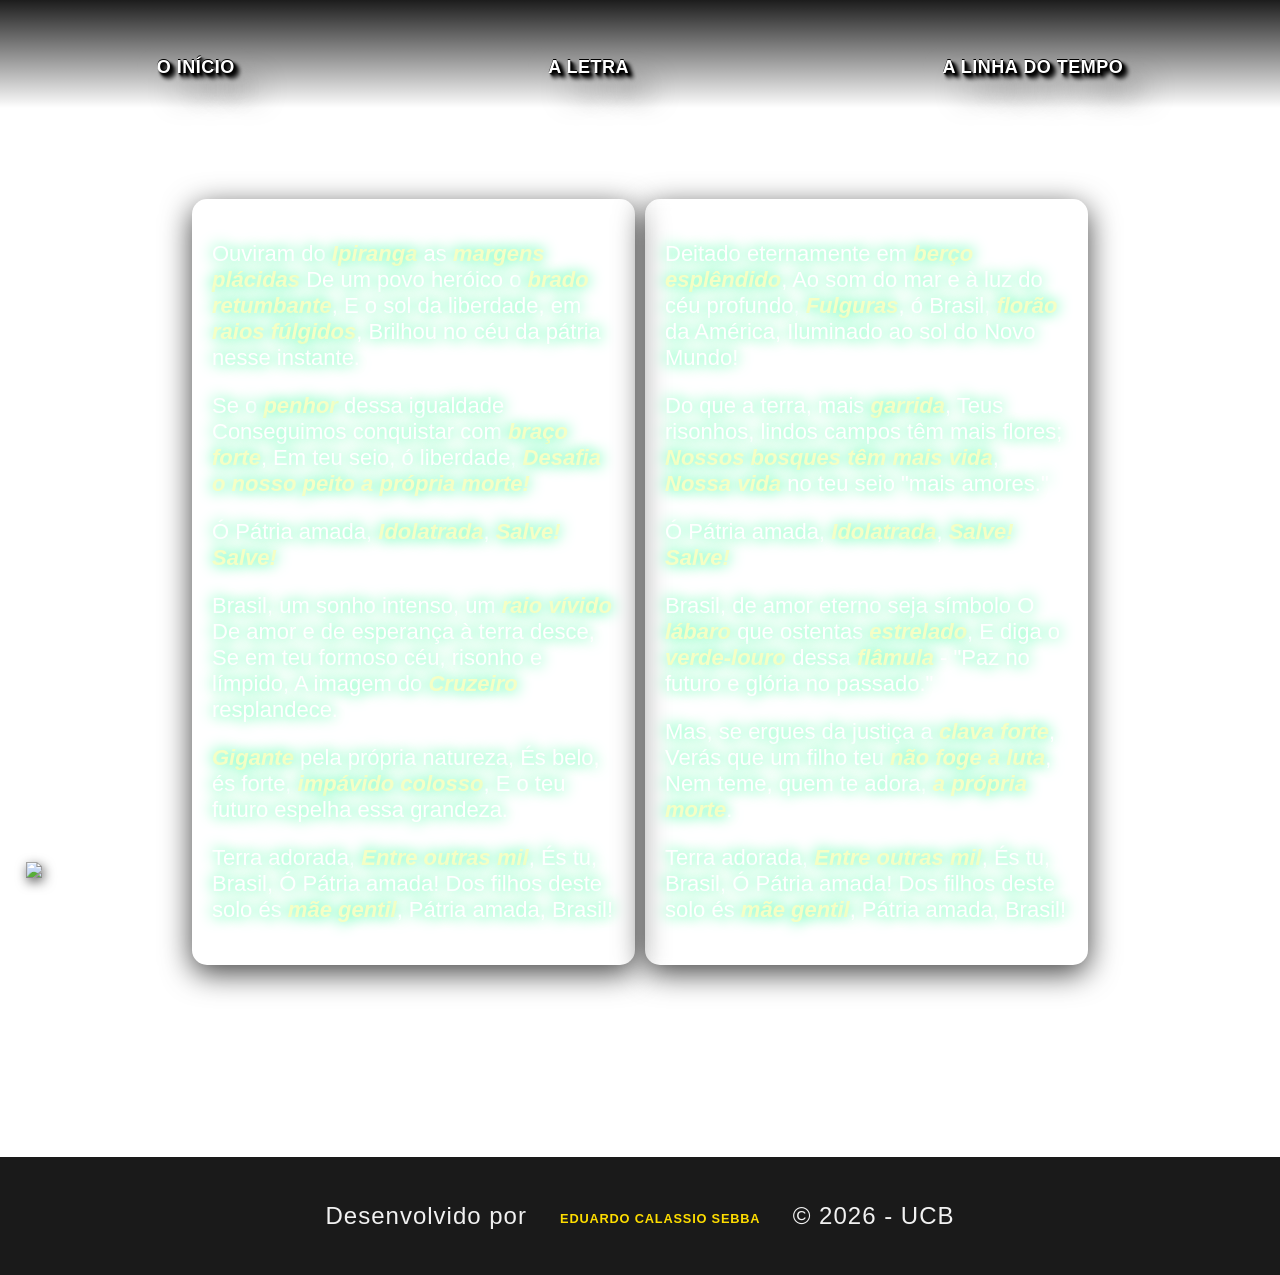
==== hinoletra.html @ aea3772c "first commit" ====
<!DOCTYPE html>
<html lang="en">

<head>
    <meta charset="UTF-8">
    <meta name="viewport" content="width=device-width, initial-scale=1.0">
    <title>Document</title>
    <link rel="stylesheet" href="hinoletra.css">
    <script src="hino.js" defer></script>
</head>

<body>

    <a href="index.html" class="logo-link">
        <img src="images/logo.png" class="logo">
    </a>


    <div class="wrapper">


        <main>

            <nav>
                <a href="index.html">O início</a>
                <a href="hinoletra.html">A letra</a>
                <a href="timeline.html">A linha do tempo</a>
            </nav>

            <section class="module content">

                <div class="container">
                    <p> Ouviram do <span class="destaque"
                            data-significado="Dom Pedro I estava em viagem de Santos para a capital paulista. Ele parou às margens do riacho para descansar e resolver problemas intestinais quando recebeu as cartas de Portugal que exigiam sua volta e a revogação de medidas brasileiras. Ali mesmo, ele decidiu pelo rompimento.">Ipiranga</span>
                        as <span class="destaque"
                            data-significado="Joaquim Osório Duque-Estrada usou essa expressão para criar um contraste dramático. Ele apresenta um cenário de paz absoluta (margens plácidas) que é subitamente interrompido por um som retumbante (o brado heróico).">margens
                            plácidas</span>
                        De um povo heróico o <span class="destaque"
                            data-significado="O Brado Retumbante simboliza a coragem e o impacto da decisão de Pedro I. Foi o som que ecoou o desejo de liberdade de um povo que já se sentia heróico.">brado
                            retumbante</span>,
                        E o sol da liberdade, em <span class="destaque"
                            data-significado="Os Raios Fúlgidos representam o brilho da nova nação que surgia. É a imagem de um sol que nasce para iluminar um país agora livre, destacando a esperança e a glória desse novo começo.">raios
                            fúlgidos</span>,
                        Brilhou no céu da pátria nesse instante.
                    </p>
                    <p> Se o <span class="destaque"
                            data-significado="No hino, penhor não é uma dívida, mas uma garantia. O autor afirma que a liberdade que conquistamos através da nossa força é a prova real e a garantia de que somos um povo igualitário e soberano.">penhor</span>
                        dessa igualdade
                        Conseguimos conquistar com <span class="destaque"
                            data-significado="Simboliza o esforço e a valentia do povo brasileiro. Representa a ideia de que a nossa soberania não foi recebida passivamente, mas sim conquistada através da luta e da força de vontade de quem defende a própria terra.">braço
                            forte</span>,
                        Em teu seio, ó liberdade,
                        <span class="destaque"
                            data-significado="Este trecho exalta a coragem extrema. Significa que o patriotismo brasileiro é tão intenso que o cidadão está disposto a enfrentar qualquer perigo, inclusive a morte, para garantir que o Brasil continue livre e forte. É o símbolo do sacrifício em nome da liberdade.">Desafia
                            o nosso peito a própria morte!</span>
                    </p>
                    <p>
                        Ó Pátria amada,
                        <span class="destaque"
                            data-significado="Indica uma devoção profunda e um amor que vai além do comum. Representa o Brasil como um símbolo sagrado para seu povo, alguém que merece ser defendido e exaltado acima de tudo.">Idolatrada</span>,
                        <span class="destaque"
                            data-significado="Uma saudação solene que deseja vida longa e glória à nação. É o momento em que o povo reconhece a soberania do Brasil e o saúda com o máximo respeito e alegria.">Salve!
                            Salve!</span>
                    </p>
                    <p>
                        Brasil, um sonho intenso, um <span class="destaque"
                            data-significado="Representa a luz intensa e persistente da liberdade. É a ideia de que a autonomia do Brasil é uma força viva e brilhante que reside no coração da pátria, servindo de guia e inspiração constante.">raio
                            vívido</span>
                        De amor e de esperança à terra desce,
                        Se em teu formoso céu, risonho e límpido,
                        A imagem do <span class="destaque"
                            data-significado="Refere-se à constelação do Cruzeiro do Sul. No hino, simboliza a luz que guia a nação e a presença do Brasil no firmamento. É uma referência direta à bandeira nacional, indicando que o país é iluminado e protegido por este símbolo celestial.">Cruzeiro</span>
                        resplandece.
                    </p>
                    <p>
                        <span class="destaque"
                            data-significado="Exalta a grandeza territorial do Brasil. Diferente de outras nações, o Brasil possui uma força que vem de sua própria terra e recursos naturais. É o reconhecimento de um país vasto, destinado a ser uma potência por sua própria estrutura física e coragem (impavidez).">Gigante</span>
                        pela própria natureza,
                        És belo, és forte, <span class="destaque"
                            data-significado="Descreve o Brasil como um gigante que não conhece o medo. Impávido é quem não se abala, e Colosso é algo de dimensões monumentais. Juntos, os termos representam a força inabalável e a coragem da nação brasileira diante do tempo e da história.">impávido
                            colosso</span>,
                        E o teu futuro espelha essa grandeza.
                    </p>
                    <p>
                        Terra adorada,
                        <span class="destaque"
                            data-significado="Representa a escolha e a singularidade do Brasil. O autor afirma que, mesmo em um mundo repleto de inúmeras outras nações (outras mil), o Brasil se destaca como a única pátria verdadeiramente amada e especial para os seus filhos. É o símbolo da preferência absoluta do brasileiro por sua terra.">Entre
                            outras mil</span>,
                        És tu, Brasil,
                        Ó Pátria amada!
                        Dos filhos deste solo és <span class="destaque"
                            data-significado="Uma metáfora que personifica o Brasil como uma mãe acolhedora e generosa. Representa a terra que protege e sustenta seus cidadãos, criando um laço de fraternidade entre todos os brasileiros. É o símbolo máximo do acolhimento e do amor à pátria.">mãe
                            gentil</span>,
                        Pátria amada,
                        Brasil!
                    </p>
                </div>
                <div class="container1">
                    <p>
                        Deitado eternamente em <span class="destaque"
                            data-significado="Uma metáfora para a beleza natural e a tranquilidade geográfica do Brasil. Representa a nação repousando sobre uma terra magnífica, cercada pelo mar e protegida por um céu vasto, simbolizando um país que nasceu em um lugar privilegiado e seguro.">berço
                            esplêndido</span>,
                        Ao som do mar e à luz do céu profundo,
                        <span class="destaque"
                            data-significado="Vem do verbo fulgurar. Significa brilhar intensamente ou destacar-se pela própria luz. No hino, é um elogio ao Brasil, afirmando que o país resplandece e se destaca com glória entre todas as outras nações da América.">Fulguras</span>,
                        ó Brasil, <span class="destaque"
                            data-significado="Um termo da arquitetura que designa um ornamento em forma de flor colocado no ponto mais alto de uma construção ou em coroas. No hino, simboliza que o Brasil é a parte mais bela e preciosa de todo o continente americano — a joia que o coroa.">florão</span>
                        da América,
                        Iluminado ao sol do Novo Mundo!
                    </p>
                    <p>
                        Do que a terra, mais <span class="destaque"
                            data-significado="Significa elegante, vistosa e ricamente colorida. No hino, esse adjetivo é usado para exaltar a beleza da natureza brasileira, descrevendo-a como uma terra vibrante, cheia de cores e encantos naturais que resplandecem sob a luz do sol.">garrida</span>,
                        Teus risonhos, lindos campos têm mais flores;
                        <span class="destaque"
                            data-significado="É uma citação da Canção do Exílio, de Gonçalves Dias. O hino utiliza esses versos para exaltar a exuberância da natureza brasileira e reafirmar que a vida no Brasil é mais rica em afetos e belezas do que em qualquer outro lugar. É a união da poesia com o patriotismo.">Nossos
                            bosques têm mais vida</span>,
                        <span class="destaque"
                            data-significado="Reforça o laço afetivo entre o povo e a terra. Indica que o Brasil não é apenas um lugar geográfico, mas o espaço onde os sentimentos humanos e as relações sociais florescem com mais força e alegria do que em qualquer outra parte do mundo.">Nossa
                            vida</span> no teu seio "mais amores."
                    </p>
                    <p>
                        Ó Pátria amada,
                        <span class="destaque"
                            data-significado="Indica uma devoção profunda e um amor que vai além do comum. Representa o Brasil como um símbolo sagrado para seu povo, alguém que merece ser defendido e exaltado acima de tudo.">Idolatrada</span>,
                        <span class="destaque"
                            data-significado="Uma saudação solene que deseja vida longa e glória à nação. É o momento em que o povo reconhece a soberania do Brasil e o saúda com o máximo respeito e alegria.">Salve!
                            Salve!</span>
                    </p>
                    <p>
                        Brasil, de amor eterno seja símbolo
                        O <span class="destaque"
                            data-significado="Sinônimo de estandarte ou bandeira. No hino, representa a Bandeira Nacional sendo saudada como um símbolo de glória e vitória. Chamar a bandeira de "
                            lábaro festivo" exalta sua beleza e a importância que ela tem como guia e orgulho de todos
                            os brasileiros.">lábaro</span> que ostentas <span class="destaque"
                            data-significado="Uma forma poética de se referir à Bandeira Nacional. Estrelado destaca as estrelas no círculo azul, que representam os estados brasileiros e o céu da Proclamação da República, enquanto Pavilhão é um termo solene para bandeira. Simboliza a união e a grandeza do Brasil sob o céu do Cruzeiro do Sul.">estrelado</span>,
                        E diga o <span class="destaque"
                            data-significado="Uma forma poética de descrever as cores da bandeira (verde e amarelo). O termo louro faz referência às coroas de louros usadas por heróis vitoriosos na história, simbolizando que o Brasil é uma nação triunfante, nobre e destinada à glória.">verde-louro</span>
                        dessa <span class="destaque"
                            data-significado="Um termo poético e solene para bandeira ou estandarte. Refere-se à Bandeira Nacional como um símbolo vivo que tremula ao vento, representando a mensagem de paz e a história de glória do povo brasileiro.">flâmula</span>
                        - "Paz no futuro e glória no passado."
                    </p>
                    <p>
                        Mas, se ergues da justiça a <span class="destaque"
                            data-significado="Uma metáfora para o poder de defesa e a força da justiça brasileira. Representa que, embora o Brasil seja um país pacífico, ele possui a força necessária (a clava) para proteger sua liberdade e seus direitos caso seja necessário lutar.">clava
                            forte</span>,
                        Verás que um filho teu <span class="destaque"
                            data-significado="Simboliza a coragem e a determinação do povo brasileiro. Afirma que o cidadão é leal à sua terra e está disposto a enfrentar qualquer adversidade ou sacrifício para defender a honra e a soberania do Brasil, não recuando diante de desafios.">não
                            foge à luta</span>,
                        Nem teme, quem te adora, <span class="destaque"
                            data-significado="Representa o sacrifício supremo e a coragem inabalável. No hino, simboliza que o amor pela pátria e a defesa da liberdade são valores tão elevados que superam o temor pela perda da vida, reafirmando o compromisso eterno do brasileiro com a sua terra.">a
                            própria morte</span>.
                    </p>
                    <p>
                        Terra adorada,
                        <span class="destaque"
                            data-significado="Representa a escolha e a singularidade do Brasil. O autor afirma que, mesmo em um mundo repleto de inúmeras outras nações (outras mil), o Brasil se destaca como a única pátria verdadeiramente amada e especial para os seus filhos. É o símbolo da preferência absoluta do brasileiro por sua terra.">Entre
                            outras mil</span>,
                        És tu, Brasil,
                        Ó Pátria amada!
                        Dos filhos deste solo és <span class="destaque"
                            data-significado="Uma metáfora que personifica o Brasil como uma mãe acolhedora e generosa. Representa a terra que protege e sustenta seus cidadãos, criando um laço de fraternidade entre todos os brasileiros. É o símbolo máximo do acolhimento e do amor à pátria.">mãe
                            gentil</span>,
                        Pátria amada,
                        Brasil!
                    </p>
                </div>
            </section>

            <footer class="footer">

                <p>Desenvolvido por <strong>Eduardo Calassio Sebba</strong> &copy; 2026 - UCB</p>
            </footer>

        </main>
        <div id="popup-hino" class="popup-oculto"></div>
</body>

</html>
---- hinoletra.css ----
body {
    margin: 0;
    padding: 0;
    word-wrap: break-word;
    overflow-wrap: break-word;
}

.wrapper {
    width: 100%;
    margin: 0 auto;
}
main {
    display: block;
    background-image: url(images/brazilflag.jpg);
    background-position: 50% 25%;
    background-repeat: no repeat;
    background-attachment: fixed;
    background-size: cover;
}
section.module.content{
    gap: 10px;
    display: flex;
    justify-content: center;
    margin-top: 5%;
    width: 70%;
    margin-left: 15%;
    margin-right: 15%; 
    padding-bottom: 15%;
}
.container, .container1{

    width: 100%; 
    margin: 0;
    box-sizing: border-box;
    padding: 20px;
    background-color: transparent;
    border-radius: 15px;
    backdrop-filter: blur(5px);
    box-shadow: 0 8px 30px 0 rgba(0, 0, 0, 0.744);
}
.container p, .container1 p{
    font-size: 22px;
    color: #ffffff;
    text-shadow: 0px 0px 15px #00ff84;
    font-family: 'Trebuchet MS', 'Lucida Sans Unicode', 'Lucida Grande', 'Lucida Sans', Arial, sans-serif;
}
h2{
    text-align: center;
    font-size: 62px;
}
p{
    text-align: left;
    font-size: 36px;
}
.destaque {
    font-style: oblique;
    color: #f5ffc6;
    font-weight: bold;
    transition: all 0.4s ease;
    border-bottom: 3px solid transparent;
    border-radius: 8px;
}
.destaque:hover {
    color: #f5ffc6;
    text-shadow: 0 0 5px #f5ffc6;
    border-bottom: 3px solid #f5ffc6;
    cursor:pointer;
}
#popup-hino {
    position: fixed;
    opacity: 0;
    visibility: hidden;
    background-image: linear-gradient(rgba(0, 0, 0, 0.5), rgba(0, 0, 0, 0.5)), 
        url(images/flag-brazil.jpg);
    background-position: 100% 50%;
    background-repeat: no repeat;
    background-position: center;
    background-size: cover;
    backdrop-filter: blur(3px);
    color: #fff;
    text-shadow: 1px 1px 4px rgba(0, 0, 0, 0.8);
    font-family: arial;
    font-weight: 700;
    padding: 15px;
    border-radius: 8px;
    pointer-events: none;
    max-width: 250px;
    transform: translate(-50%, -100%) scale(0.8);
    transition: 
        opacity 0.3s ease 0.1s, 
        transform 0.3s ease,
        visibility 0.3s;
}
#popup-hino.ativo {
    opacity: 1;
    visibility: visible;
    transform: translate(-50%, -100%) scale(1); 
}
nav {
    display: flex;
    flex-direction: row;
    background: transparent linear-gradient(to top, rgba(0,0,0,0) 0, rgba(0,0,0,0) 20%, #000 110%);;
    position: relative;
    top: 0;
    left: 0;
    width: 100%;
    height: 15vh;
    display: flex;
    justify-content: center;
    align-items: center;
    z-index: 1000;
}
nav a{
    font-family: arial;
    font-weight: 900;
    position: relative;
    display: inline-block;
    text-align: center;
    text-decoration: none;
    text-transform: uppercase;
    position: relative;
    color: #ffffff;
    text-shadow: 
      0 -1px 0 #000000, 
      1px 1px 1px #000000, 
      2px 2px 2px #000000, 
      3px 3px 3px #000000, 
      4px 4px 4px #000000, 
      5px 5px 5px #000000, 
      22px 22px 30px rgba(0, 0, 0, 0.9);
    font-size: 18px;
    letter-spacing: 0.5px;
    width: max-content;
    border-radius: 25px;
    display: block;
    margin: 0 auto;
    transition: transform 0.4s ease, color  0.4s ease, backdrop-filter 0.8s ease;
    backdrop-filter: blur(0px);
    padding: 10px 20px;
    z-index: 500;
}
nav a:after {
    content: "";
    position: absolute;
    background-color: rgb(255, 255, 255);
    height: 1px;
    border-radius: 50px;
    width: 0;
    left: 0%;
    box-shadow: 0 0 10px rgba(0, 0, 0, 0.7);
    transition:  0.4s ease;
    bottom: 0px;
    backdrop-filter: blur(0px);
}
nav a:before{
    content: "";
    position: absolute;
    top: 0px;
    right: 0%;
    width: 0%;
    height: 1px;
    border-radius: 50px;
    background-color: rgb(255, 255, 255);
    transition:  0.4s ease;
    bottom: 0px;
}
nav a:hover {
    transform: scale(1.1);
    backdrop-filter: blur(10px);
}
nav a:hover:before {
    width: 100%;
}
nav a:hover:after {
    width: 100%;
}

a.logo-link {
    position: fixed;
    bottom: 2%;
    left: 2%;
    z-index: 9999;
    text-decoration: none;
}

.logo {
    width: 160px;
    height: auto;
    filter: drop-shadow(2px 4px 6px rgba(0, 0, 0, 0.7));
    transition: all 0.4s ease;
}

.logo:hover {
    transform: scale(1.2);
    filter: drop-shadow(3px 6px 10px rgba(0, 0, 0, 0.9));
}

.footer {
    background-color: #1a1a1a;
    color: #f1f1f1;
    padding: 40px 0;
    text-align: center;
    font-family: 'Raleway', sans-serif;
}

.footer p {
    margin: 5px 0;
    font-size: 24px;
    letter-spacing: 1px;
    text-align: center;
}

.footer strong {
    color: #fedd00;
    text-transform: uppercase;
    scale: 0.8;
    transition: all 0.4s ease, all 0.4s ease;
    display: inline-block;
    font-size: 1rem;
    
}

.footer strong:hover {
    transform: scale(1.2);
    text-shadow: 0 0 10px rgba(254, 221, 0, 0.5);
    margin: 0 15px;
    cursor: default;
    font-size: 1.4rem;
}
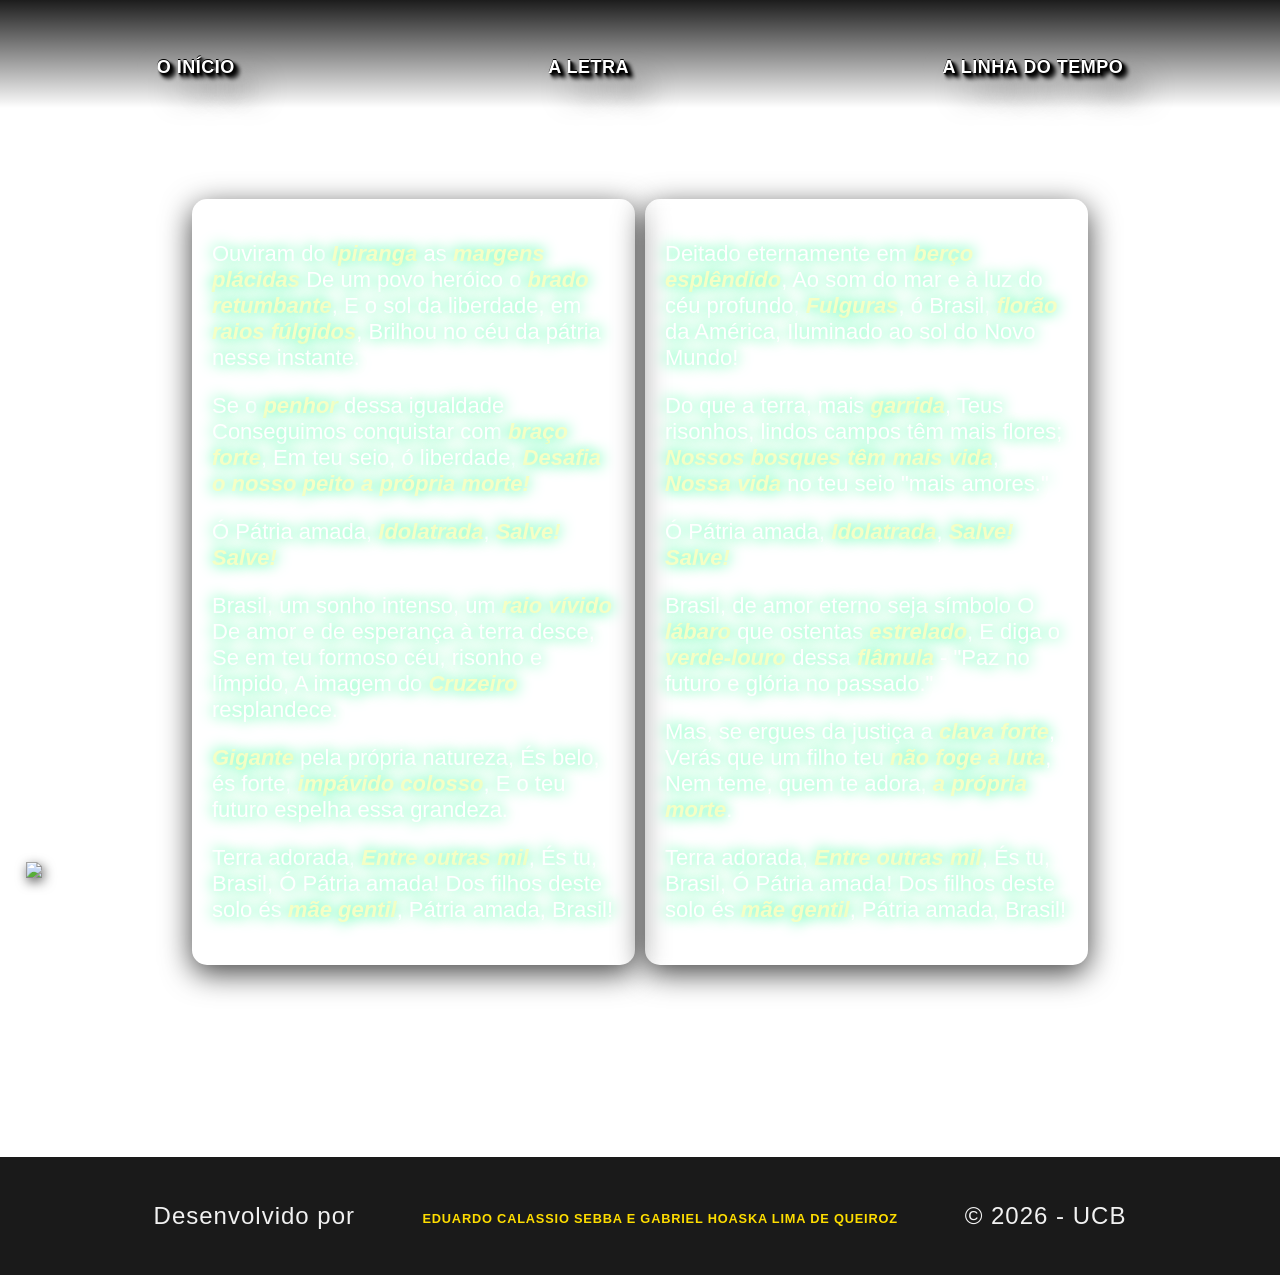
==== commit abd82832: "few changes" ====
--- a/hinoletra.html
+++ b/hinoletra.html
@@ -169,7 +169,8 @@
 
             <footer class="footer">
 
-                <p>Desenvolvido por <strong>Eduardo Calassio Sebba</strong> &copy; 2026 - UCB</p>
+                <p>Desenvolvido por <strong>Eduardo Calassio Sebba e Gabriel Hoaska Lima de Queiroz</strong> &copy; 2026
+                    - UCB</p>
             </footer>
 
         </main>
--- a/hinoletra.css
+++ b/hinoletra.css
@@ -9,6 +9,7 @@
     width: 100%;
     margin: 0 auto;
 }
+
 main {
     display: block;
     background-image: url(images/brazilflag.jpg);
@@ -17,19 +18,22 @@
     background-attachment: fixed;
     background-size: cover;
 }
-section.module.content{
+
+section.module.content {
     gap: 10px;
     display: flex;
     justify-content: center;
     margin-top: 5%;
     width: 70%;
     margin-left: 15%;
-    margin-right: 15%; 
+    margin-right: 15%;
     padding-bottom: 15%;
 }
-.container, .container1{
-
-    width: 100%; 
+
+.container,
+.container1 {
+
+    width: 100%;
     margin: 0;
     box-sizing: border-box;
     padding: 20px;
@@ -38,20 +42,25 @@
     backdrop-filter: blur(5px);
     box-shadow: 0 8px 30px 0 rgba(0, 0, 0, 0.744);
 }
-.container p, .container1 p{
+
+.container p,
+.container1 p {
     font-size: 22px;
     color: #ffffff;
     text-shadow: 0px 0px 15px #00ff84;
     font-family: 'Trebuchet MS', 'Lucida Sans Unicode', 'Lucida Grande', 'Lucida Sans', Arial, sans-serif;
 }
-h2{
+
+h2 {
     text-align: center;
     font-size: 62px;
 }
-p{
+
+p {
     text-align: left;
     font-size: 36px;
 }
+
 .destaque {
     font-style: oblique;
     color: #f5ffc6;
@@ -60,17 +69,19 @@
     border-bottom: 3px solid transparent;
     border-radius: 8px;
 }
+
 .destaque:hover {
     color: #f5ffc6;
     text-shadow: 0 0 5px #f5ffc6;
     border-bottom: 3px solid #f5ffc6;
-    cursor:pointer;
-}
+    cursor: pointer;
+}
+
 #popup-hino {
     position: fixed;
     opacity: 0;
     visibility: hidden;
-    background-image: linear-gradient(rgba(0, 0, 0, 0.5), rgba(0, 0, 0, 0.5)), 
+    background-image: linear-gradient(rgba(0, 0, 0, 0.5), rgba(0, 0, 0, 0.5)),
         url(images/flag-brazil.jpg);
     background-position: 100% 50%;
     background-repeat: no repeat;
@@ -86,20 +97,23 @@
     pointer-events: none;
     max-width: 250px;
     transform: translate(-50%, -100%) scale(0.8);
-    transition: 
-        opacity 0.3s ease 0.1s, 
+    transition:
+        opacity 0.3s ease 0.1s,
         transform 0.3s ease,
         visibility 0.3s;
 }
+
 #popup-hino.ativo {
     opacity: 1;
     visibility: visible;
-    transform: translate(-50%, -100%) scale(1); 
-}
+    transform: translate(-50%, -100%) scale(1);
+}
+
 nav {
     display: flex;
     flex-direction: row;
-    background: transparent linear-gradient(to top, rgba(0,0,0,0) 0, rgba(0,0,0,0) 20%, #000 110%);;
+    background: transparent linear-gradient(to top, rgba(0, 0, 0, 0) 0, rgba(0, 0, 0, 0) 20%, #000 110%);
+    ;
     position: relative;
     top: 0;
     left: 0;
@@ -110,7 +124,8 @@
     align-items: center;
     z-index: 1000;
 }
-nav a{
+
+nav a {
     font-family: arial;
     font-weight: 900;
     position: relative;
@@ -120,25 +135,26 @@
     text-transform: uppercase;
     position: relative;
     color: #ffffff;
-    text-shadow: 
-      0 -1px 0 #000000, 
-      1px 1px 1px #000000, 
-      2px 2px 2px #000000, 
-      3px 3px 3px #000000, 
-      4px 4px 4px #000000, 
-      5px 5px 5px #000000, 
-      22px 22px 30px rgba(0, 0, 0, 0.9);
+    text-shadow:
+        0 -1px 0 #000000,
+        1px 1px 1px #000000,
+        2px 2px 2px #000000,
+        3px 3px 3px #000000,
+        4px 4px 4px #000000,
+        5px 5px 5px #000000,
+        22px 22px 30px rgba(0, 0, 0, 0.9);
     font-size: 18px;
     letter-spacing: 0.5px;
     width: max-content;
     border-radius: 25px;
     display: block;
     margin: 0 auto;
-    transition: transform 0.4s ease, color  0.4s ease, backdrop-filter 0.8s ease;
+    transition: transform 0.4s ease, color 0.4s ease, backdrop-filter 0.8s ease;
     backdrop-filter: blur(0px);
     padding: 10px 20px;
     z-index: 500;
 }
+
 nav a:after {
     content: "";
     position: absolute;
@@ -148,11 +164,12 @@
     width: 0;
     left: 0%;
     box-shadow: 0 0 10px rgba(0, 0, 0, 0.7);
-    transition:  0.4s ease;
+    transition: 0.4s ease;
     bottom: 0px;
     backdrop-filter: blur(0px);
 }
-nav a:before{
+
+nav a:before {
     content: "";
     position: absolute;
     top: 0px;
@@ -161,16 +178,19 @@
     height: 1px;
     border-radius: 50px;
     background-color: rgb(255, 255, 255);
-    transition:  0.4s ease;
+    transition: 0.4s ease;
     bottom: 0px;
 }
+
 nav a:hover {
     transform: scale(1.1);
     backdrop-filter: blur(10px);
 }
+
 nav a:hover:before {
     width: 100%;
 }
+
 nav a:hover:after {
     width: 100%;
 }
@@ -217,7 +237,7 @@
     transition: all 0.4s ease, all 0.4s ease;
     display: inline-block;
     font-size: 1rem;
-    
+
 }
 
 .footer strong:hover {
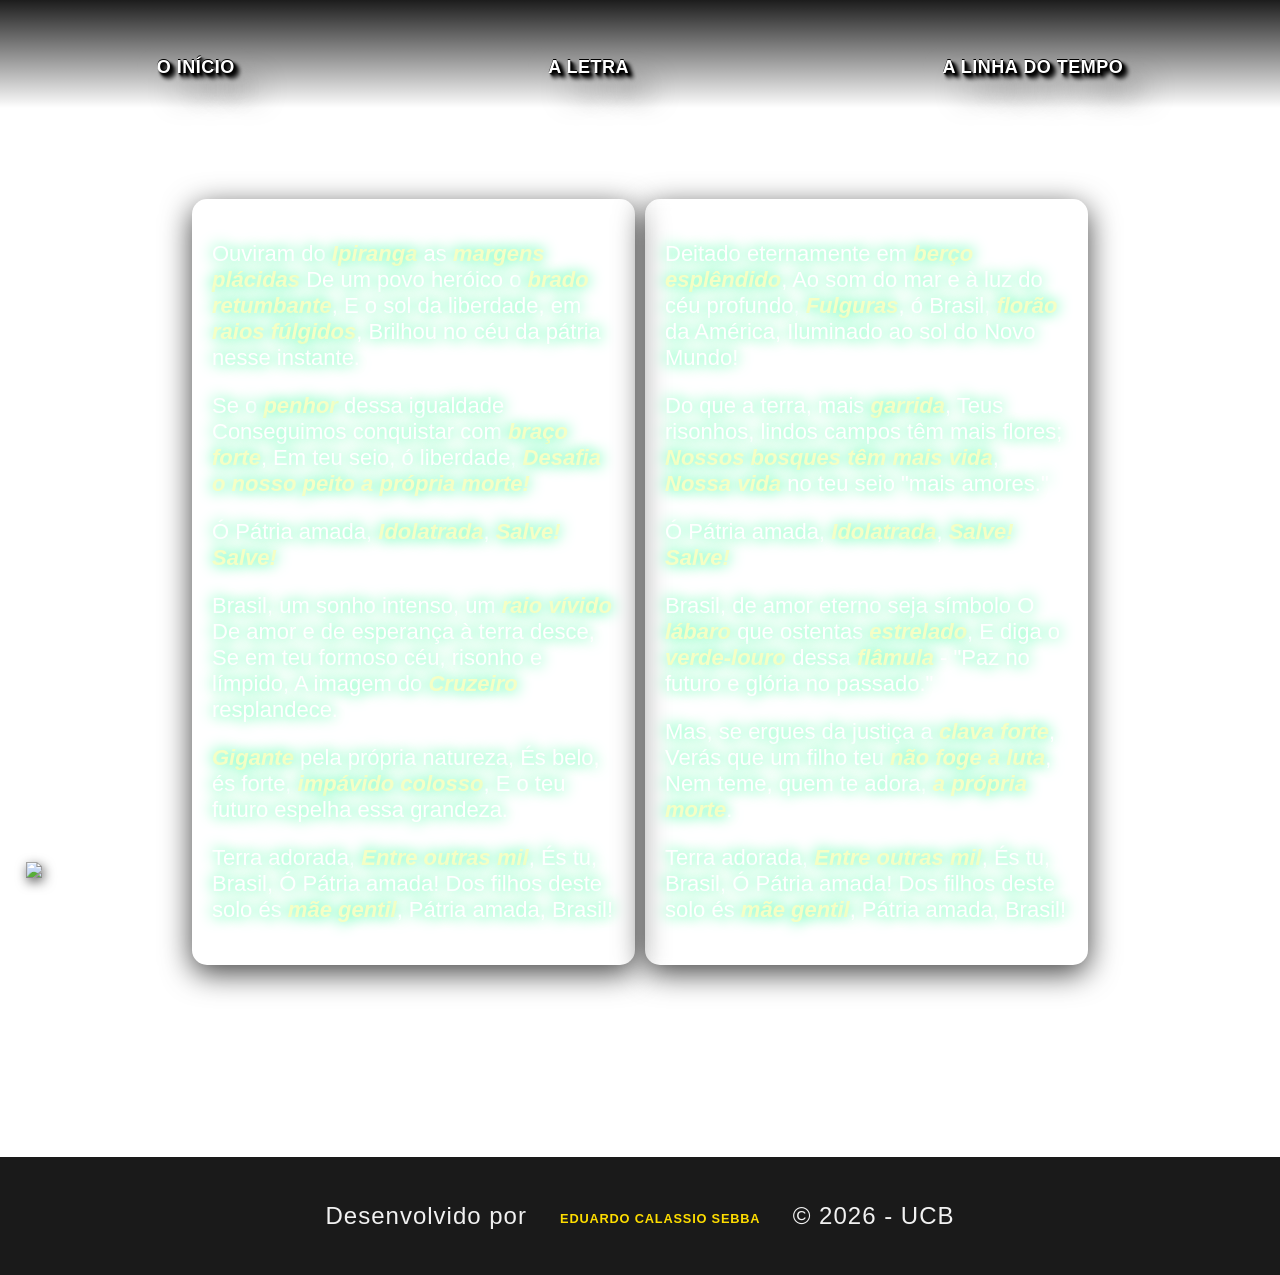
==== commit efe3984d: "html change" ====
--- a/hinoletra.html
+++ b/hinoletra.html
@@ -169,7 +169,7 @@
 
             <footer class="footer">
 
-                <p>Desenvolvido por <strong>Eduardo Calassio Sebba e Gabriel Hoaska Lima de Queiroz</strong> &copy; 2026
+                <p>Desenvolvido por <strong>Eduardo Calassio Sebba</strong> &copy; 2026
                     - UCB</p>
             </footer>
 
